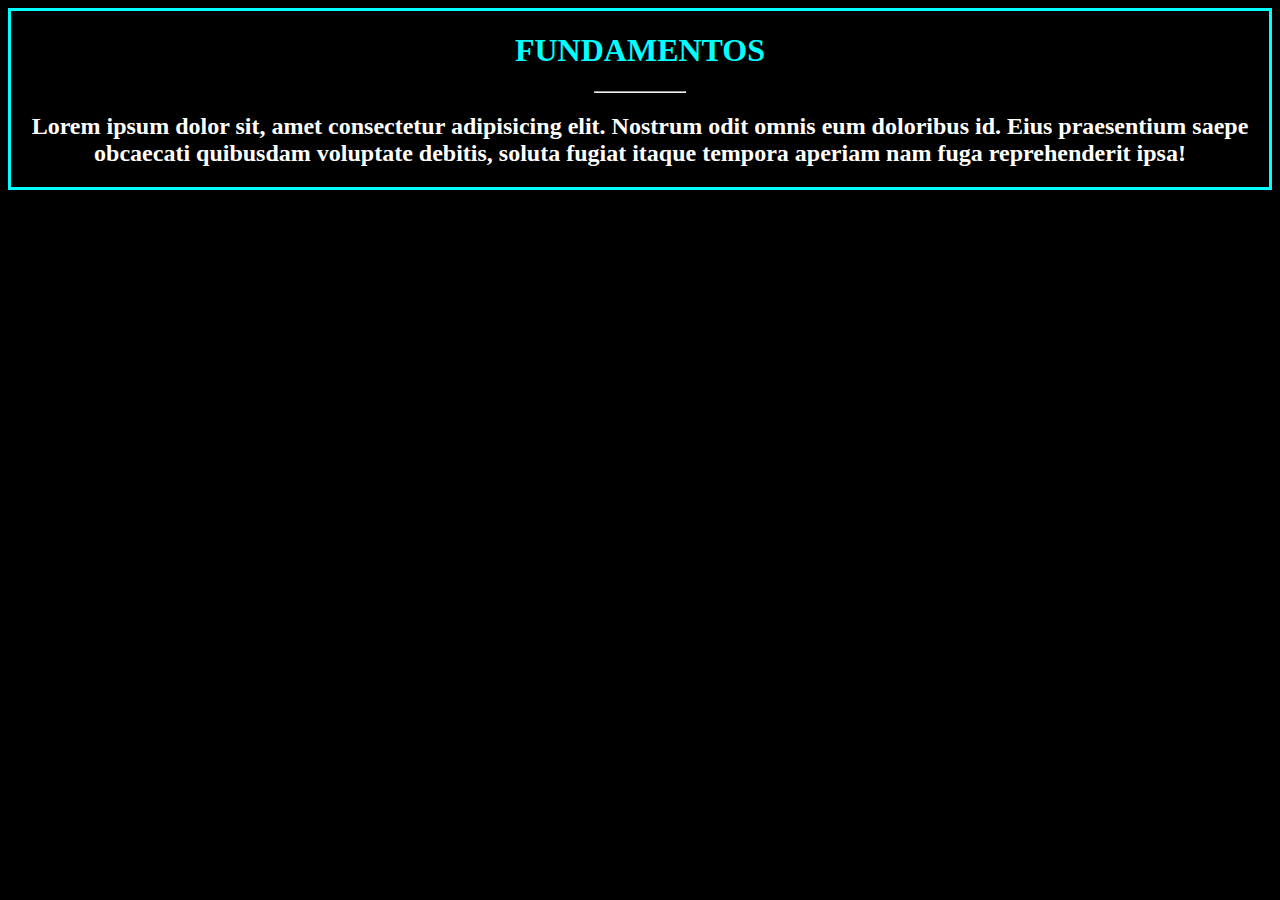
==== Fundamentos/index.html @ 0d59a765 "." ====
<!DOCTYPE html>
<html lang="en">
<head>
    <meta charset="UTF-8">
    <meta http-equiv="X-UA-Compatible" content="IE=edge">
    <meta name="viewport" content="width=device-width, initial-scale=1.0">
    <link rel="stylesheet" href="css/styles.css">
    <title>Fundamentos</title>
</head>
<body>
    <h1>
        FUNDAMENTOS
    </h1>
    <hr>
    <h2>
        Lorem ipsum dolor sit, amet consectetur adipisicing elit. Nostrum odit omnis eum doloribus id. Eius praesentium saepe obcaecati quibusdam voluptate debitis, soluta fugiat itaque tempora aperiam nam fuga reprehenderit ipsa!
    </h2>
</body>
</html>
---- Fundamentos/css/styles.css ----
body {
    background-color: black;
    border: 3px solid cyan;
}

h1 {
    color: cyan;
    text-align: center;
}

h2 {
    color: white;
    margin: 20px;
    text-align: center;
}

hr {
    width: 90px;
    background-color: cyan;
}
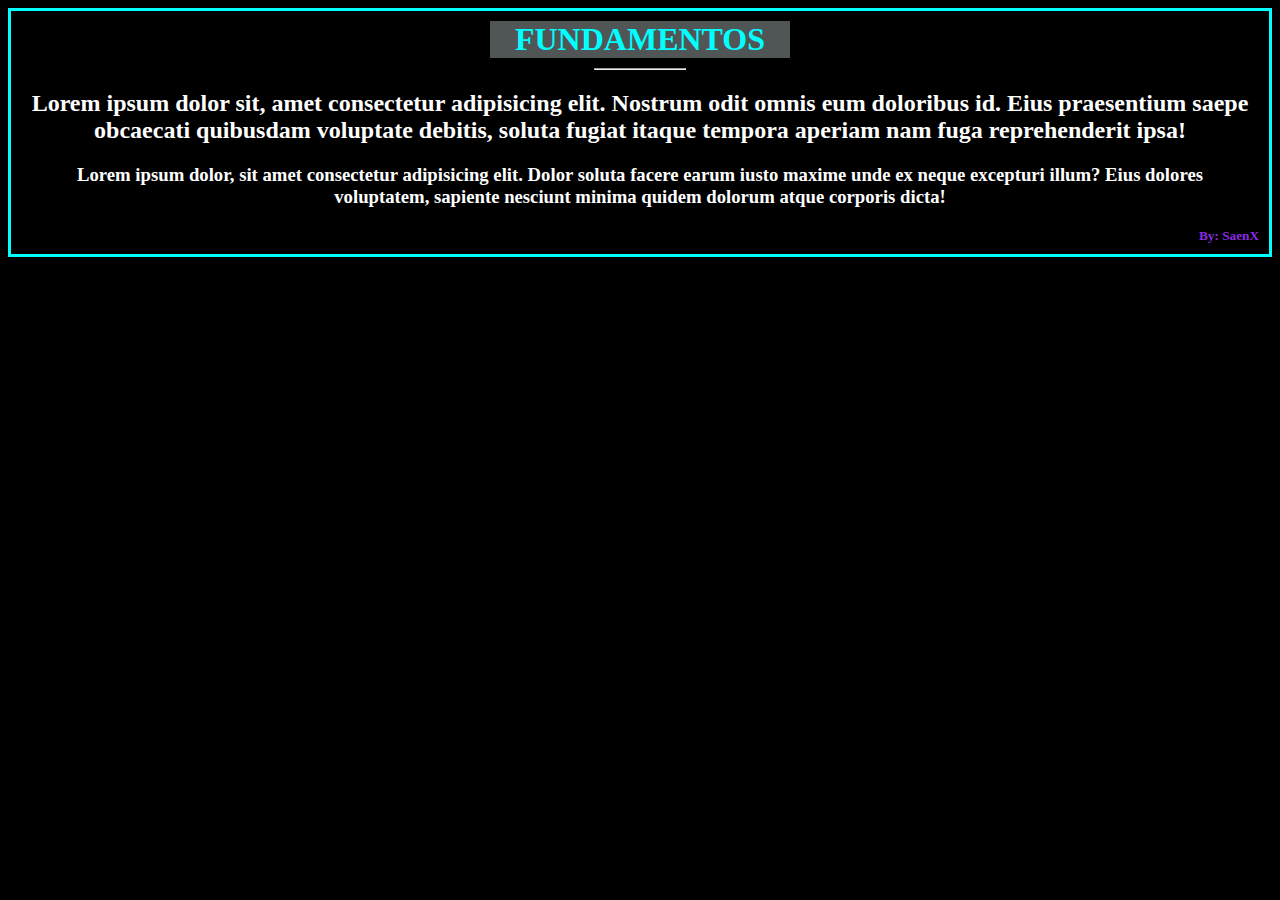
==== commit 149d00a2: "." ====
--- a/Fundamentos/index.html
+++ b/Fundamentos/index.html
@@ -15,5 +15,9 @@
     <h2>
         Lorem ipsum dolor sit, amet consectetur adipisicing elit. Nostrum odit omnis eum doloribus id. Eius praesentium saepe obcaecati quibusdam voluptate debitis, soluta fugiat itaque tempora aperiam nam fuga reprehenderit ipsa!
     </h2>
+    <h3>
+        Lorem ipsum dolor, sit amet consectetur adipisicing elit. Dolor soluta facere earum iusto maxime unde ex neque excepturi illum? Eius dolores voluptatem, sapiente nesciunt minima quidem dolorum atque corporis dicta!
+    </h3>
+    <h5>By: SaenX</h5>
 </body>
 </html>--- a/Fundamentos/css/styles.css
+++ b/Fundamentos/css/styles.css
@@ -6,6 +6,9 @@
 h1 {
     color: cyan;
     text-align: center;
+    background-color: rgba(240, 255, 255, 0.332);
+    width: 300px;
+    margin: 10px auto;
 }
 
 h2 {
@@ -14,7 +17,19 @@
     text-align: center;
 }
 
+h3 {
+    color: white;
+    text-align: center;
+    margin: 20px;
+}
+h5 {
+    color: blueviolet;
+    text-align: right;
+    margin: 10px;
+}
+
 hr {
     width: 90px;
     background-color: cyan;
-}+}
+
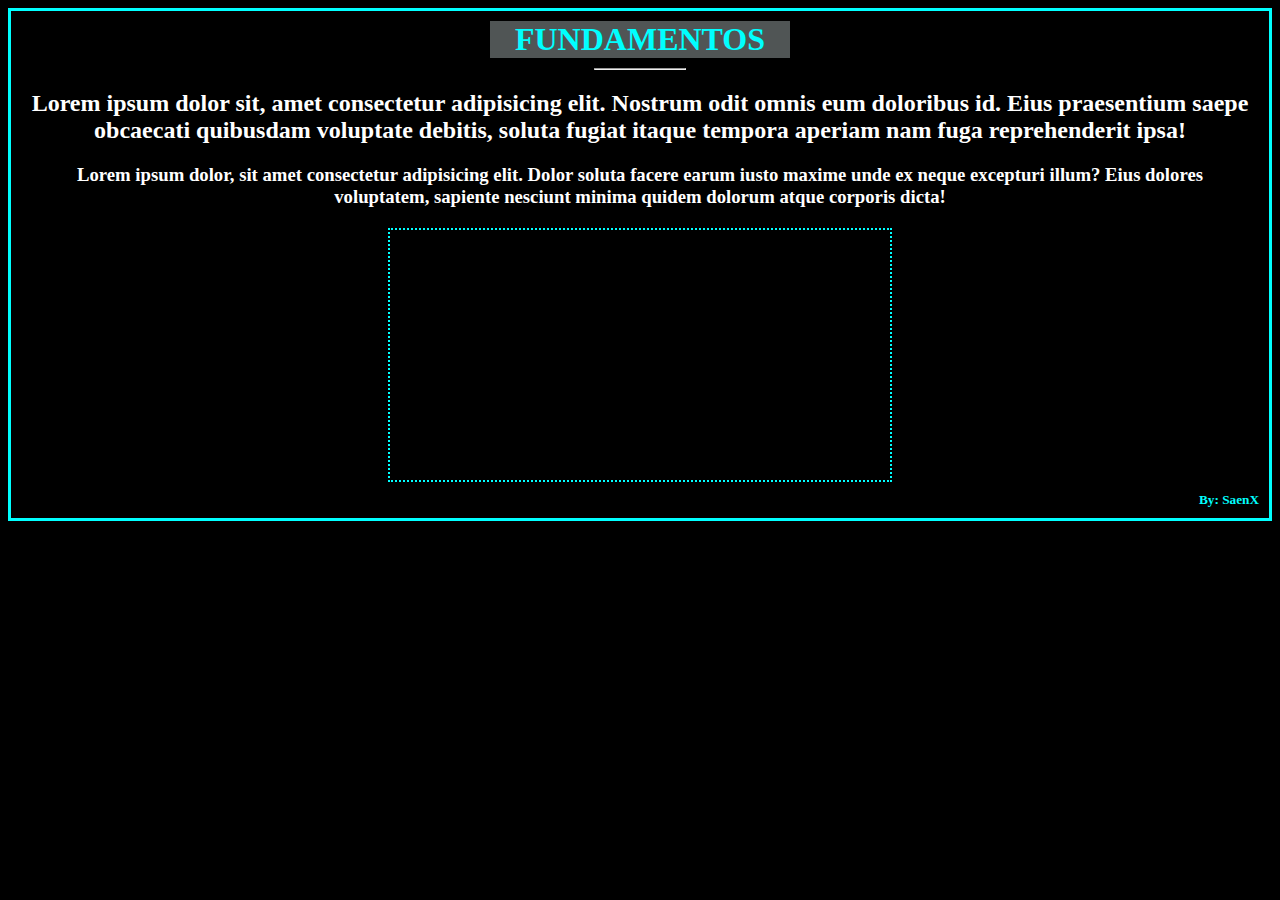
==== commit 4835bfaf: "." ====
--- a/Fundamentos/index.html
+++ b/Fundamentos/index.html
@@ -18,6 +18,7 @@
     <h3>
         Lorem ipsum dolor, sit amet consectetur adipisicing elit. Dolor soluta facere earum iusto maxime unde ex neque excepturi illum? Eius dolores voluptatem, sapiente nesciunt minima quidem dolorum atque corporis dicta!
     </h3>
+    <figure class="img1"></figure>
     <h5>By: SaenX</h5>
 </body>
 </html>--- a/Fundamentos/css/styles.css
+++ b/Fundamentos/css/styles.css
@@ -22,8 +22,14 @@
     text-align: center;
     margin: 20px;
 }
+
+h2:hover,
+h3:hover {
+    color: cyan;
+}
+
 h5 {
-    color: blueviolet;
+    color: cyan;
     text-align: right;
     margin: 10px;
 }
@@ -33,3 +39,11 @@
     background-color: cyan;
 }
 
+figure.img1 {
+    background: url(../imgs/img1.jpg) no-repeat center;
+    width: 500px;
+    height: 250px;
+    margin: 0 auto;
+    border: 2px dotted cyan;
+}
+
